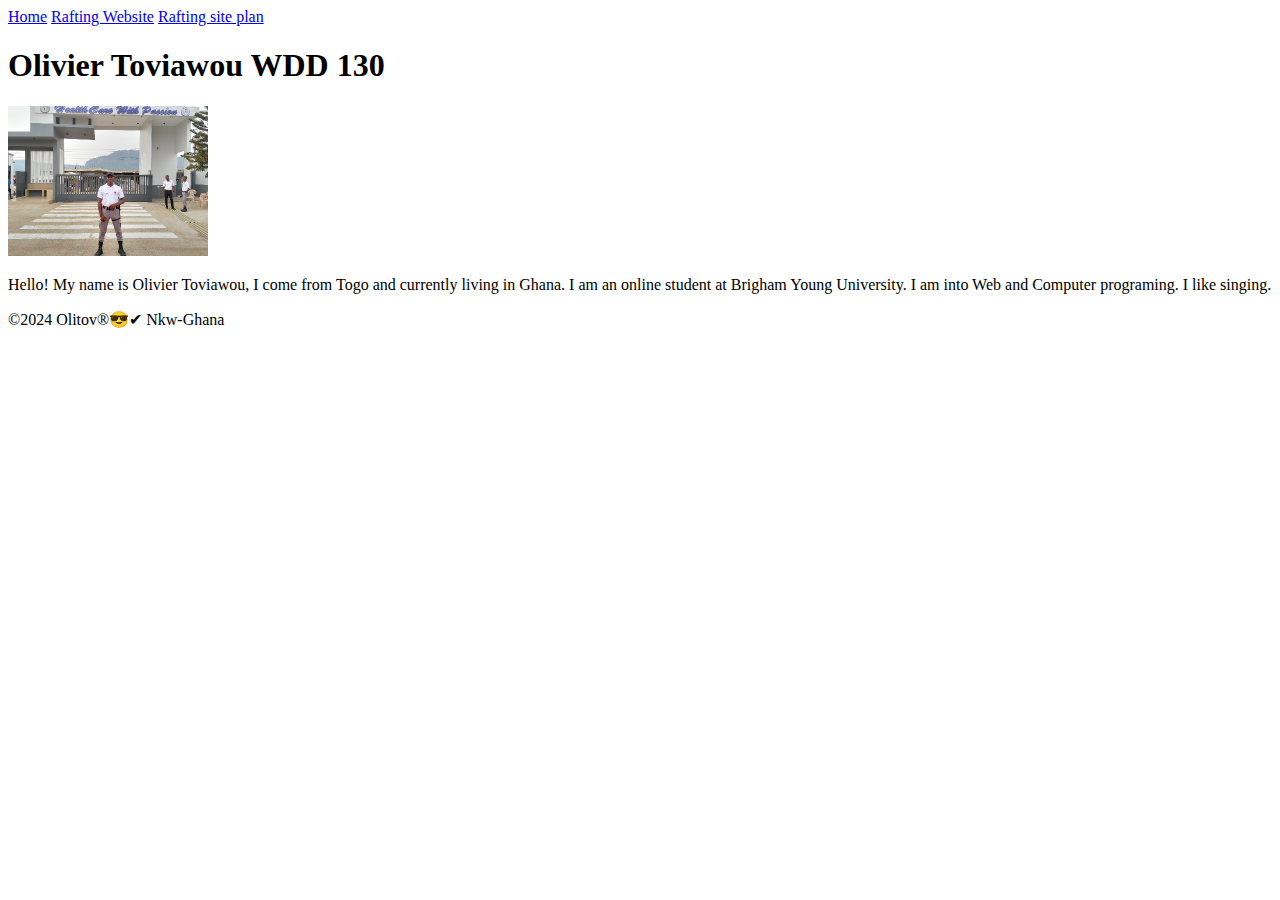
==== index.html @ 5205a4f1 "first commit" ====
<!DOCTYPE html>
<html lang="en">
<head>
    <meta charset="UTF-8">
    <meta name="viewport" content="width=device-width, initial-scale=1.0">
    <title>Olivier Toviawou WDD 130</title>
</head>
<body>
    <header>
        <nav>
            <a href="#">Home</a>
            <a href="wwr/">Rafting Website</a>
            <a href="wwr/site-plan-rafting.html">Rafting site plan</a>
        </nav>
</header>
<main>
    <h1>Olivier Toviawou WDD 130</h1>
    <img src="images/profile.jpg" alt="Hello, my name is Olivier Toviawou" width="200">
    <p>Hello! My name is Olivier Toviawou, I come from Togo and currently living in Ghana. I am an online student at Brigham Young University. I am into Web and Computer programing. I like singing.</p>
</main>
<footer>
    <p>©2024 Olitov®😎✔ Nkw-Ghana</p>
</footer>
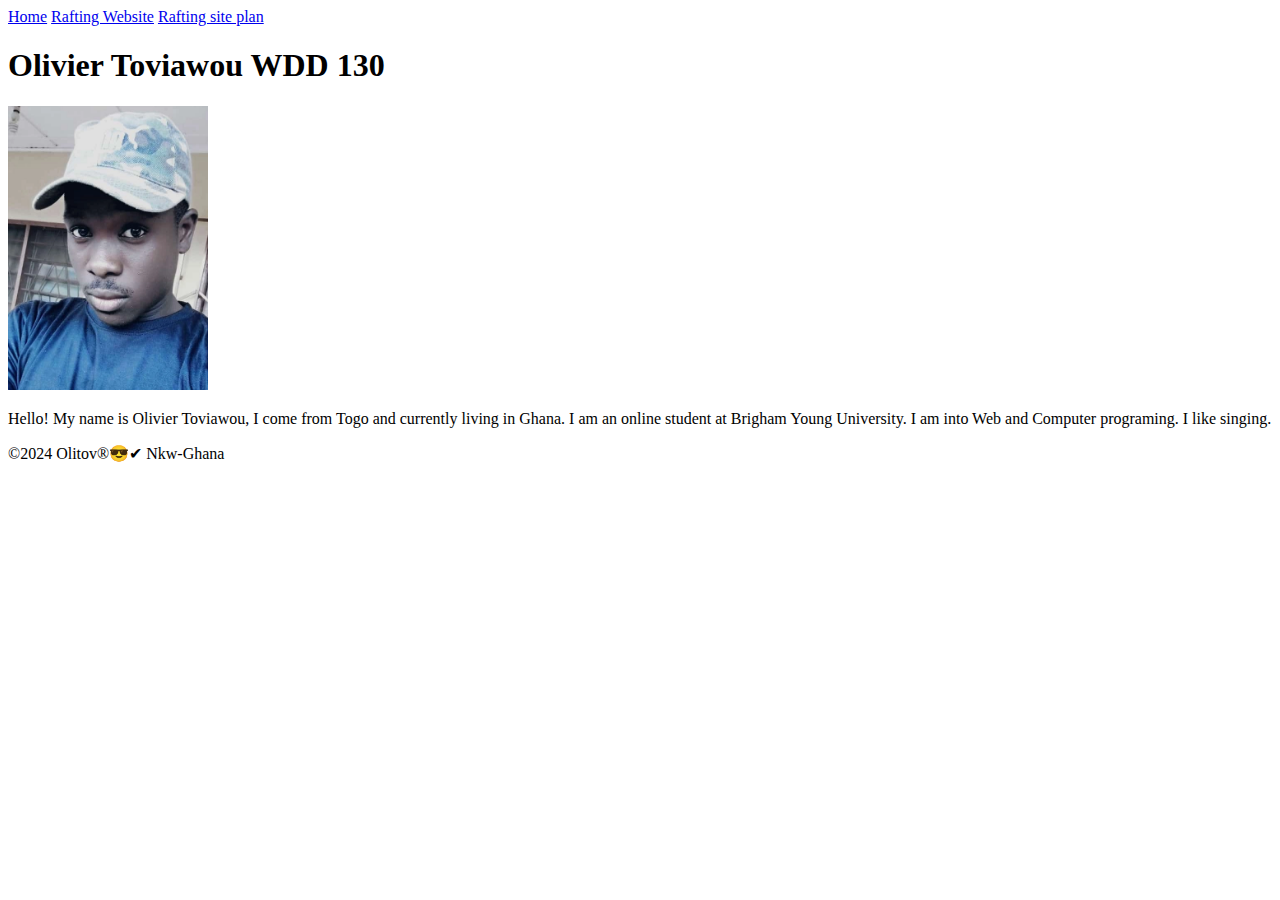
==== commit bf7c6a45: "Holy Grail added" ====
--- a/index.html
+++ b/index.html
@@ -15,7 +15,7 @@
 </header>
 <main>
     <h1>Olivier Toviawou WDD 130</h1>
-    <img src="images/profile.jpg" alt="Hello, my name is Olivier Toviawou" width="200">
+    <img src="images/profile.webp" alt="Hello, my name is Olivier Toviawou" width="200">
     <p>Hello! My name is Olivier Toviawou, I come from Togo and currently living in Ghana. I am an online student at Brigham Young University. I am into Web and Computer programing. I like singing.</p>
 </main>
 <footer>
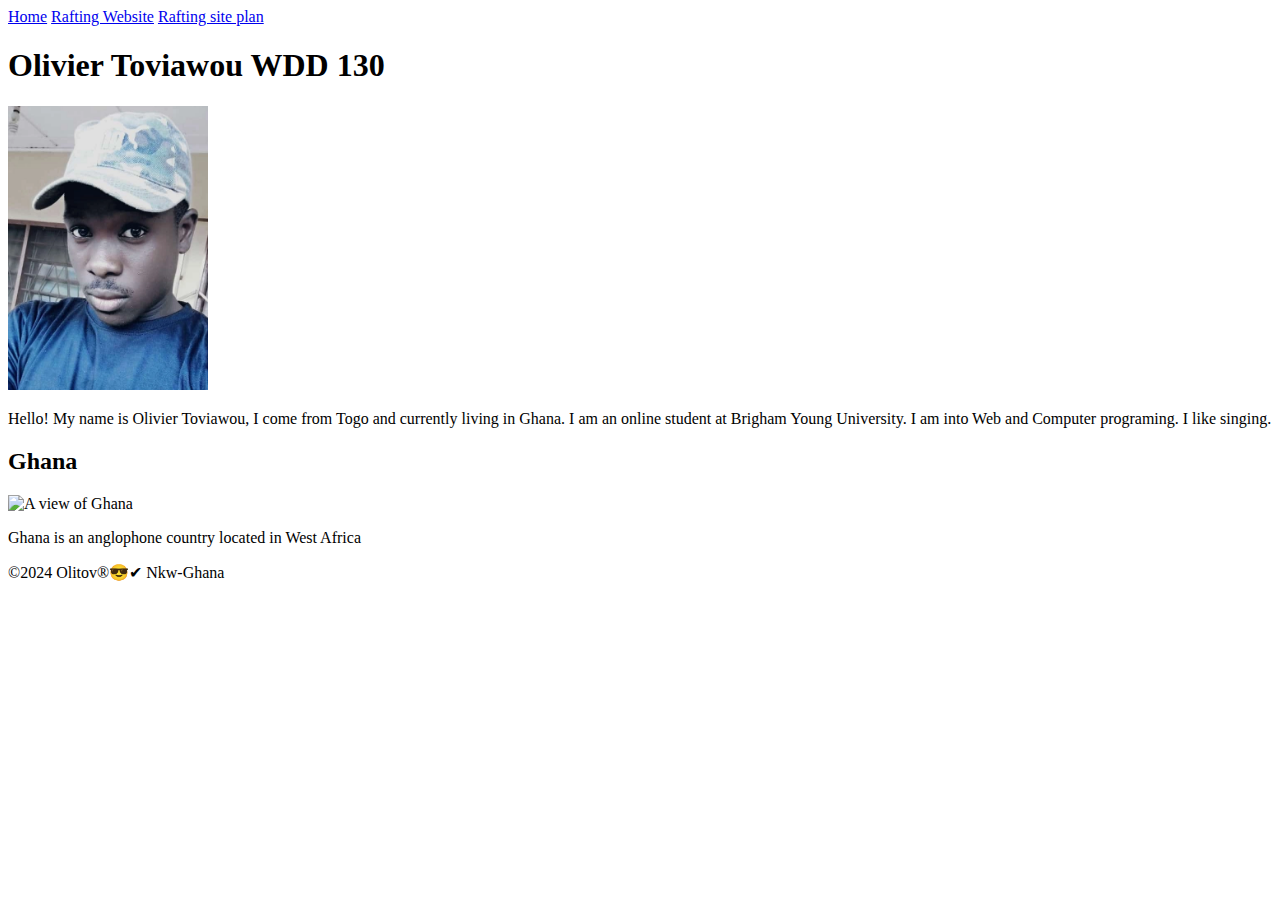
==== commit bc6f4569: "changes added" ====
--- a/index.html
+++ b/index.html
@@ -3,7 +3,10 @@
 <head>
     <meta charset="UTF-8">
     <meta name="viewport" content="width=device-width, initial-scale=1.0">
-    <title>Olivier Toviawou WDD 130</title>
+    <title>Olivier Toviawou | WDD 130</title>
+    <meta name="description" content="Olivier Toviawou | Web Developement Home page">
+    <meta name="author" content="Olivier Toviawou">
+    <link rel="stylesheet" href="styles/styles.css">
 </head>
 <body>
     <header>
@@ -12,12 +15,18 @@
             <a href="wwr/">Rafting Website</a>
             <a href="wwr/site-plan-rafting.html">Rafting site plan</a>
         </nav>
-</header>
-<main>
+    </header>
+<main>  
     <h1>Olivier Toviawou WDD 130</h1>
     <img src="images/profile.webp" alt="Hello, my name is Olivier Toviawou" width="200">
     <p>Hello! My name is Olivier Toviawou, I come from Togo and currently living in Ghana. I am an online student at Brigham Young University. I am into Web and Computer programing. I like singing.</p>
 </main>
+<aside>
+    <h2>Ghana</h2>
+    <img src="https://encrypted-tbn0.gstatic.com/images?q=tbn:ANd9GcTlkRSY53Kof18Ypu4aKNWcCUYRFJ_WDa_dGQ&s" alt="A view of Ghana">
+    <p>Ghana is an anglophone country located in West Africa</p>
+</aside>
 <footer>
     <p>©2024 Olitov®😎✔ Nkw-Ghana</p>
-</footer>+</footer>
+</body>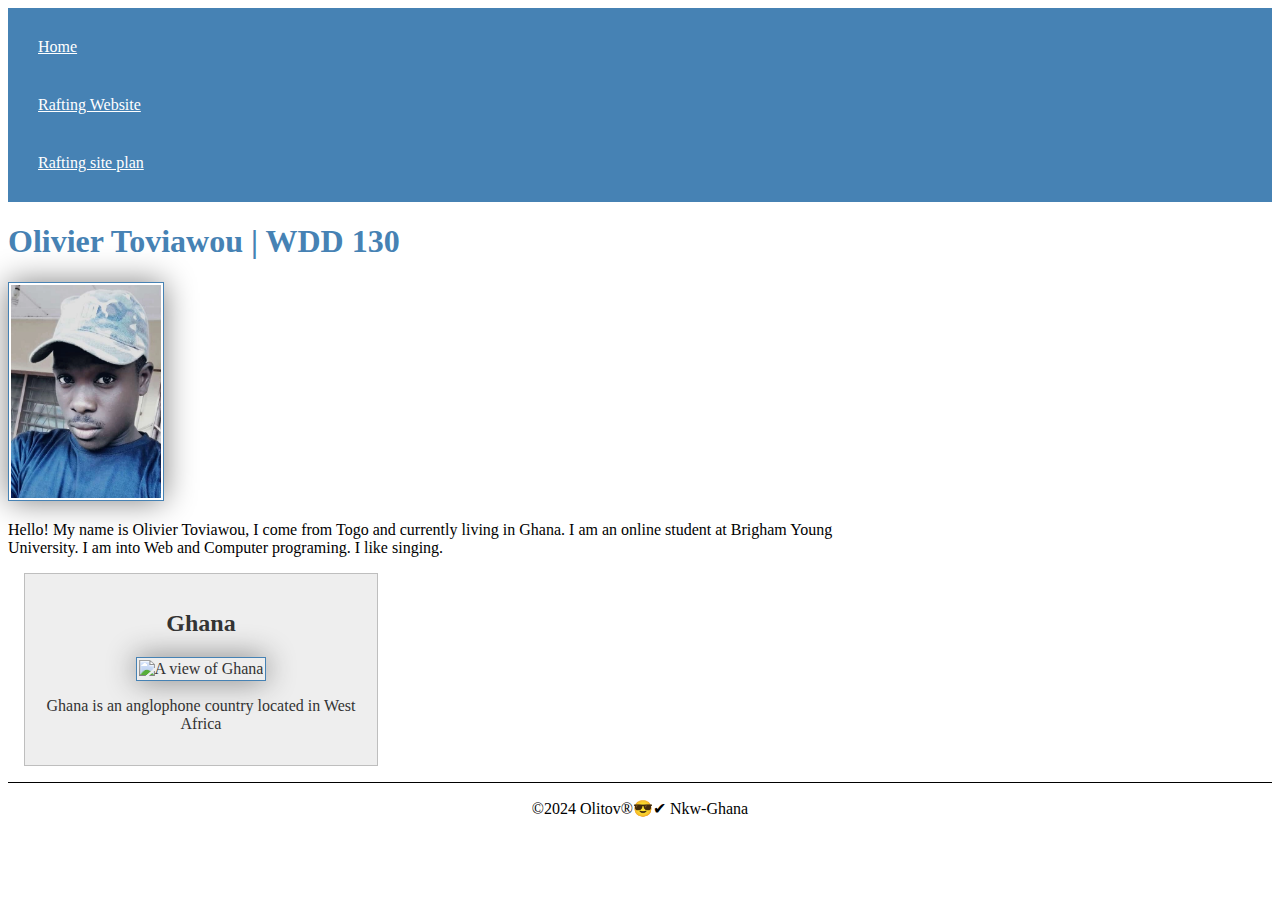
==== commit ffb363fd: "CSS link" ====
--- a/index.html
+++ b/index.html
@@ -6,7 +6,7 @@
     <title>Olivier Toviawou | WDD 130</title>
     <meta name="description" content="Olivier Toviawou | Web Developement Home page">
     <meta name="author" content="Olivier Toviawou">
-    <link rel="stylesheet" href="styles/styles.css">
+    <link rel="stylesheet" href="week02/styles/styles.css">
 </head>
 <body>
     <header>
@@ -17,7 +17,7 @@
         </nav>
     </header>
 <main>  
-    <h1>Olivier Toviawou WDD 130</h1>
+    <h1>Olivier Toviawou | WDD 130</h1>
     <img src="images/profile.webp" alt="Hello, my name is Olivier Toviawou" width="200">
     <p>Hello! My name is Olivier Toviawou, I come from Togo and currently living in Ghana. I am an online student at Brigham Young University. I am into Web and Computer programing. I like singing.</p>
 </main>
@@ -29,4 +29,5 @@
 <footer>
     <p>©2024 Olitov®😎✔ Nkw-Ghana</p>
 </footer>
-</body>+</body>
+</html>--- a/week02/styles/styles.css
+++ b/week02/styles/styles.css
@@ -0,0 +1,50 @@
+nav {
+    background-color: steelblue;
+    padding: 10px; 
+}
+
+nav a {
+    color: white;
+    display: block;
+    padding: 20px;
+}
+
+h1 {
+    color: steelblue;
+}
+
+img {
+    width: 150px;
+    height: auto;
+    border: 1px solid steelblue;
+    padding: 2px;
+    box-shadow: 0 0 30px gray;
+}
+p {
+    padding: 0;
+}
+main {
+    max-width: 840px;
+}
+aside {
+    width: 20rem;
+    margin: 1rem;
+    border: 1px solid rgba(0,0,0,0.2);
+    padding: 1rem;
+    background-color: #eee;
+    color: #333;
+    text-align: center;
+}
+aside img {
+    width: 200px;
+    height: auto;
+}
+main img {
+    width: 150px;
+    height: auto;
+}
+footer {
+    margin-top: 15px;
+    border-top: 1px solid #000;
+    text-align: center;
+}